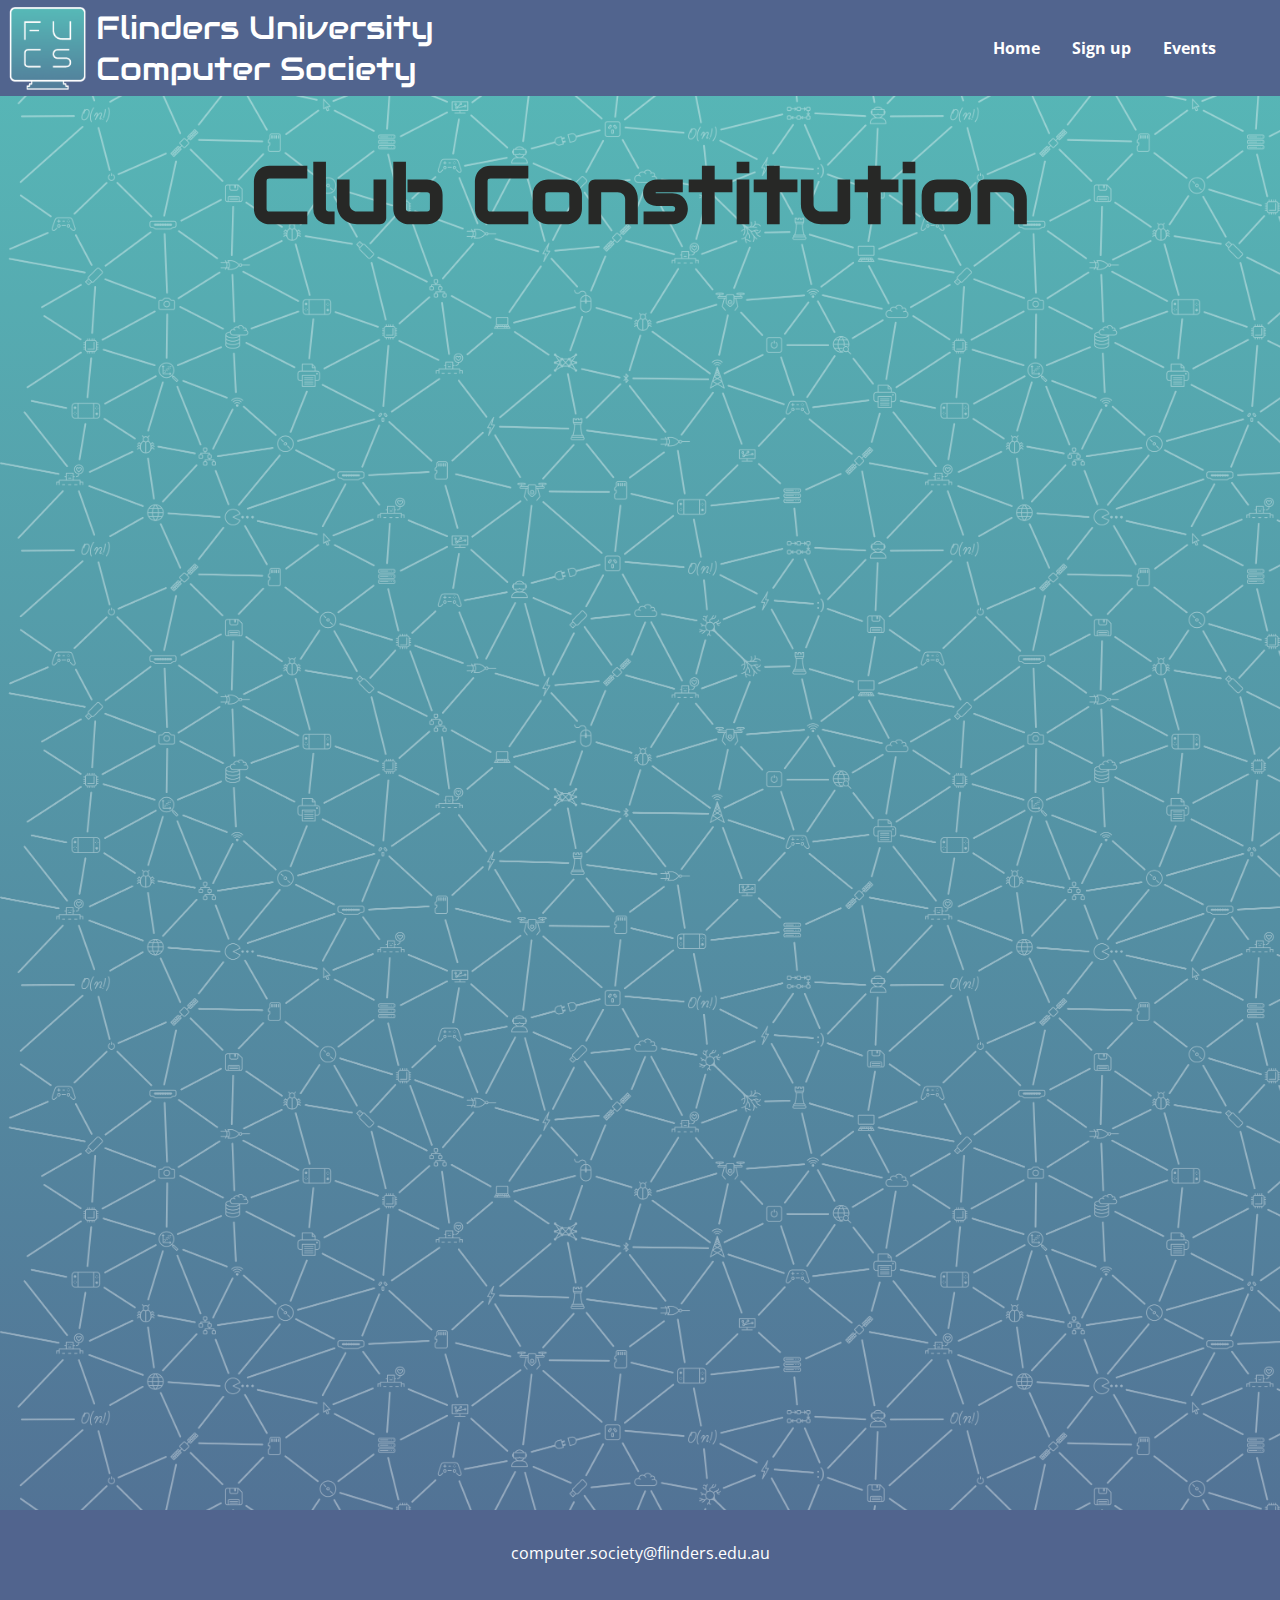
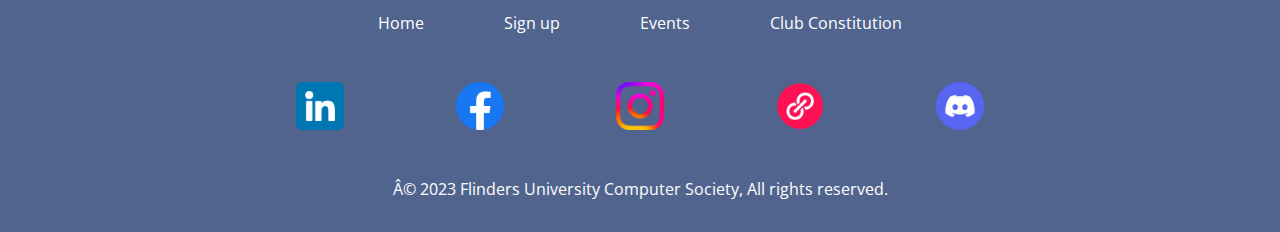
==== constitution.html @ ecf992c1 "initial commit" ====
<!DOCTYPE html>
<html>
    <head>
        <meta name="author" content="Karl Tilsner">
        <meta name="Flinders Computer Society" content="width = device-width", initial-scale = "1.0">
        <meta charset="UFT-8">
        
        <title>Flinders Computer Society</title>

        <link rel="shortcut icon" type="image/x-icon" href="favicon.ico" />
        <link rel="stylesheet" href="css/styles.css">
        <script src="js/index.js"></script>

        <link rel="preconnect" href="https://fonts.googleapis.com">
        <link rel="preconnect" href="https://fonts.gstatic.com" crossorigin>
        <link href="https://fonts.googleapis.com/css2?family=Open+Sans&display=swap" rel="stylesheet">
        <link href="https://fonts.googleapis.com/css2?family=Audiowide&display=swap" rel="stylesheet">
    </head>





    <body>
        <main>

            <div class="navbar">
                <div class="nav_item navbar_logo_container">
                    <img class="fucs_navbar_logo" src="images/logo.png"></img>
                    <div class="fucs_navbar_logo_text mobile_hide">Flinders University<br>Computer Society</div>
                </div>


                <!-- <div class="nav_item dropdown desktop_hide">
                    <div class="dropdown_trigger">
                        <img class="dropdown_icon" src="images/menu_burger.png">
                    </div>
                    
                    
                    <div class="dropdown_content">
                        <div class="nav_link"><a href="index.html"><h3>Home</h3></a></div>

                        <div class="nav_link"><a href="signup.html"><h3>Sign up</h3></a></div>
    
                        <div class="nav_link"><a href="events.html"><h3>Events</h3></a></div>
                    </div>
                </div> -->
                
                
                <div class="nav_item navbar_links">
                    <div class="nav_link"><a href="index.html"><div>Home</div></a></div>

                    <div class="nav_link"><a href="signup.html"><div>Sign up</div></a></div>

                    <div class="nav_link"><a href="events.html"><div>Events</div></a></div>
                </div>
            </div>






            <div class="centre_content_block">

                <div>
                    <p class="main_title">Club Constitution</p>
                </div>

                <div class="flexbox">
                    <iframe class="pdf_viewer" src="./pdf/FUCS Constitution 2022-11-22 ENACTED.pdf"></iframe>
                </div>

            </div>

            











            <div class="footer">
                <div class="footer_category_container">
                    


                    <div class="footer_category">
                        <div class="footer_title">
                            <p>computer.society@flinders.edu.au</p>
                        </div>
                    </div>



                    <div class="footer_category">
                        <a class="footer_item" href="index.html"><p>Home</p></a>
                        <a class="footer_item" href="signup.html"><p>Sign up</p></a>
                        <a class="footer_item" href="events.html"><p>Events</p></a>
                        <a class="footer_item" href="constitution.html"><p>Club Constitution</p></a>

                    </div>
    
    
    
                    <div class="footer_category">
                        <!-- <div class="footer_title mobile_hide">
                            <h2>Socials:</h2>
                        </div> -->
    
                        <div class="footer_item">
                            <a class="footer_item" href="https://www.linkedin.com/company/flinderscs/"><img class="footer_socials_icon" src="images/logo_linkedin.png">
                                <!-- <div class="mobile_hide">LinkedIn</div> -->
                            </a>
                        </div>
    
                        <div class="footer_item">
                            <a class="footer_item" href="https://www.facebook.com/FlindersCS"><img class="footer_socials_icon" src="images/logo_facebook.png">
                                <!-- <div class="mobile_hide">Facebook</div> -->
                            </a>
                        </div>
    
                        <div class="footer_item">
                            <a class="footer_item" href="https://www.instagram.com/flinderscs/"><img class="footer_socials_icon" src="images/logo_instagram.png">
                                <!-- <div class="mobile_hide">Instagram</div> -->
                            </a>
                        </div>
    
                        <div class="footer_item">
                            <a class="footer_item" href="https://direct.me/flinderscs"><img class="footer_socials_icon" src="images/logo_directme.png">
                                <!-- <div class="mobile_hide">Direct.me</div> -->
                            </a>
                        </div>
    
                        <div class="footer_item">
                            <a class="footer_item" href="https://discord.gg/bgnF5gBXxF"><img class="footer_socials_icon" src="images/logo_discord.png">
                                <!-- <div class="mobile_hide">Discord</div> -->
                            </a>
                        </div>
                    </div>
    
    
    
                    <div class="footer_category">
                        <div class="footer_title">
                            <p class="smalltext">© 2023 Flinders University Computer Society, All rights reserved.</p>
                        </div>
                    </div>



                </div>
            </div>


        </main>
    </body>
</html>
---- css/styles.css ----
:root {
    --colour-cyan: #5695a7;
    --colour-teal: #57bab8;
    --colour-purple: #524d84;
    --colour-white: #ffffff;
    --colour-hoodie-blue: #51648e;
    --colour-grey: #272826;
    --colour-lavender: #726394;
    --colour-orange: #f5856e;

    --colour-offwhite: #F5F5F5;

    --seperator-line: rgba(255, 255, 255, 0.25);


    --hover-opacity: 80%;
    --hover-transition: 100ms ease;
}

h2.fucs_navbar_logo_text {
    margin: 0;
    display: flex;
    align-items: center;
    justify-content: center;
}

body {
    z-index: -2;
    background-image: linear-gradient(180deg, var(--colour-teal), var(--colour-hoodie-blue));
    background-color: var(--colour-offwhite);
    margin: 0;
    min-height: 100vh;

    font-family: 'Open Sans';
    color: var(--colour-grey);
    font-size: 1rem;
}

main {
    position: relative;
    background-image: url(../images/NetworkPatternTransparent.png);
    min-height: 100vh;
    background-size: cover;
}

.smalltext {
    font-size: 1rem;
}

a {
    all: unset;
}

input {
    font-family: 'Open Sans';
    color: white;
    font-size: 1rem;
}

input[type="button"] {
    background-color: var(--colour-teal);
    border-width: 0;
    border-radius: 0.5rem;

    width: 10rem;
    height: 5rem;

    font-size: 1.5rem;
    font-weight: bold;

    transition: var(--hover-transition);
}

input[type="button"].button_special {
    background-color: var(--colour-orange);
    font-size: 2.5rem;
    width: 21rem;
}

/* input[type="submit"] {
    background-color: var(--colour-teal);
    border-width: 0;
    border-radius: 0.5rem;

    width: 10rem;
    height: 5rem;

    font-size: 1.5rem;

    transition: var(--hover-transition);
}

input[type="submit"].button_special {
    background-color: var(--colour-orange);
    width: 21rem;
    
} */

input:hover {
    cursor: pointer;
    opacity: var(--hover-opacity);
}





.navbar {
    display: flex;
    background-color: var(--colour-hoodie-blue);
    color: var(--colour-white);
}

.nav_item:first-child {
    margin-right: auto;
}

.nav_item:last-child {
    margin-right: 4rem;
}

.fucs_navbar_logo_text {
    font-size: 2rem;
    margin: auto;
}

.navbar_logo_container {
    display: flex;
    justify-content: center;
    margin: 0;
    pointer-events: none;
    font-family: 'Audiowide';
}

.fucs_navbar_logo {
    height: 6rem;
}

.navbar_links {
    display: flex;
    justify-content: center;
    align-items: center;
    gap: 2rem;
}

.nav_link {
    font-weight: bold;
    transition: var(--hover-transition);
}

.nav_link:hover {
    cursor: pointer;
    opacity: var(--hover-opacity);
}





.centre_content_block {
    min-height: -webkit-calc(100vh - 7rem);
    margin: auto;
    padding: 1rem;
    padding-bottom: 0;
}

.additional_content {
    background-color: var(--colour-purple);
    color: var(--colour-white);
    padding: 1rem;
    padding-bottom: 2rem;
    margin: 1rem;
    margin-top: 0;
    border-radius: 0.5rem;
}

.pdf_viewer {
    width: 75%;
    height: 75rem;
    margin: auto;
    border: none;
    padding: 1rem;
}

.main_title {
    margin: auto;
    margin-top: 2rem;
    margin-bottom: 2rem;
    font-size: 5rem;
    text-align: center;
    font-weight: 800;
    font-family: 'Audiowide';
}

.page_header {
    margin: auto;
    margin-top: 1rem;
    margin-bottom: 1rem;

    white-space: nowrap;

    text-align: center;
    pointer-events: none;
}

.homepage_club_desc {
    display: flex;
    flex-wrap: wrap;
    justify-content: center;
    width: 100%;
    margin: auto;
    text-align: justify;
    pointer-events: none;
    font-weight: 100;
}

.club_desc {
    margin: auto;
    width: 75%;

    margin-top: 1rem;
    padding-top: 1rem;
    border-top: var(--seperator-line) 1px solid;

    /* display: flex;
    flex-wrap: wrap;
    text-align: justify;
    justify-content: space-between; */
}

.grid {
    display: grid;
    grid-template-columns: repeat(2, 1fr);
    gap: 3rem;
}

.flexbox {
    display: flex;
    min-height: 100%;
    flex-wrap: wrap;
    gap: 1rem;
}

.flexboxNoWrap {
    display: flex;
    height: 100%;
    width: 100%;
    gap: 1rem;
}

.homepage_buttons {
    display: flex;
    flex-wrap: wrap;
    padding: 1rem;
    gap: 1rem;
    align-items: center;
    justify-content: center;
    align-content: flex-start;
    width: 25rem;
    margin: auto;
    margin-right: 0;
}

.computerman_container {
    max-height: 35rem;
    margin: auto;
    margin-bottom: 0;
    margin-left: 0;
}

.computerman_img {
    object-fit: cover;
    position: relative;
    width: 100%;
    height: 100%;
    max-height: 35rem;
    bottom: 0;
}




/* input[type="text"] {
    all: unset;

    color: #272826;

    border-radius: 0.5rem;
    background-color: var(--colour-white);
    padding: 0.5rem;
    width: 50%;

    transition: var(--hover-transition);
}

.sign_up_form {
    padding: 1rem;

    display: flex;
    flex-direction: column;

    align-items: center;
    gap: 1rem;
} */




.footer {
    background-color: var(--colour-hoodie-blue);
    padding: 1rem;
    color: var(--colour-white);
}

.footer_category_container {
    margin: auto;
    width: 75%;

    display: flex;
    flex-direction: column;
    justify-content: center;
    gap: 1rem;
}

.footer_category {
    display: flex;
    flex-wrap: wrap;
    justify-content: center;
    gap: 5rem;
}

.footer_title {
    display: flex;
    flex-direction: column;
    justify-content: center;
    align-items: center;
}

.footer_item {
    display: flex;
    flex-direction: column;
    justify-content: center;
    align-items: center;
    transition: var(--hover-transition);
}

.footer_item:hover {
    cursor: pointer;
    opacity: var(--hover-opacity);
}

.footer_socials_icon {
    width: 3rem;
    height: 3rem;   
    margin: 1rem;
}







::-webkit-scrollbar {
    width: 1rem;
}

::-webkit-scrollbar-track {
    background-image: linear-gradient(180deg, var(--colour-teal), var(--colour-hoodie-blue));
}

::-webkit-scrollbar-thumb {
    background: var(--colour-hoodie-blue);
    border-radius: 0.35rem; 
}

::-webkit-scrollbar-thumb:hover {
    background: var(--colour-purple); 
}









.desktop_hide {
    display: none;
}



@media only screen and (max-width: 1000px) {
    body {
        font-size: 200%;
    }

    .navbar {
        height: 8rem;
    }

    .fucs_navbar_logo {
        width: 8rem;
        height: 8rem;
    }

    .desktop_hide {
        display: block;
    }

    .mobile_hide {
        display: none;
    }

    .grid {
        grid-template-columns: repeat(1, 1fr);
    }

    .flexboxNoWrap {
        padding: 2rem;
        width: 90%;
        margin: auto;
        
    }

    .homepage_buttons {
        padding: 1rem;
        gap: 3rem;
        width: 100%;
        margin: auto;
    }

    input[type="button"] {
        background-color: var(--colour-teal);
        border-radius: 0.5rem;
    
        width: 20rem;
        height: 10rem;
    
        font-size: 3rem;
    
        transition: var(--hover-transition);
    }
    
    input[type="button"].button_special {
        background-color: var(--colour-orange);
        width: 20rem;
        height: 10rem;
    }



    .pdf_viewer {
        width: 90%;
        height: 50rem;
    }




    .dropdown {
        position: relative;
        display: inline-block;
        margin-right: 8rem;
        height: 8rem;
        
    }

    .dropdown_trigger:hover {
        cursor: pointer;
        opacity: var(--hover-opacity);
    }

    .dropdown_icon {
        width: 7rem;
        height: 7rem;
    }
    
    .dropdown_content {
        width: 15rem;
        display: none;
        position: absolute;
        background-color: var(--colour-white);
        z-index: 1;
        border-radius: 0.5rem;
    }
    
    .dropdown_content a {
        display: block;
        padding: 0.25rem 1rem;
        color: var(--colour-grey);
    }
    
    .dropdown:hover .dropdown_content {
        display: block;
    }

    .dropdown_trigger {
        height: 100%;
        width: 100%;
        
        transition: var(--hover-transition);
        display: flex;
        align-items: center;
        justify-content: center;
    }



    .footer_socials_icon {
        width: 6rem;
        height: 6rem;
    }

}



@media only screen and (max-width: 815px) {
    h2.fucs_navbar_logo_text {
        display: none;
    }
}
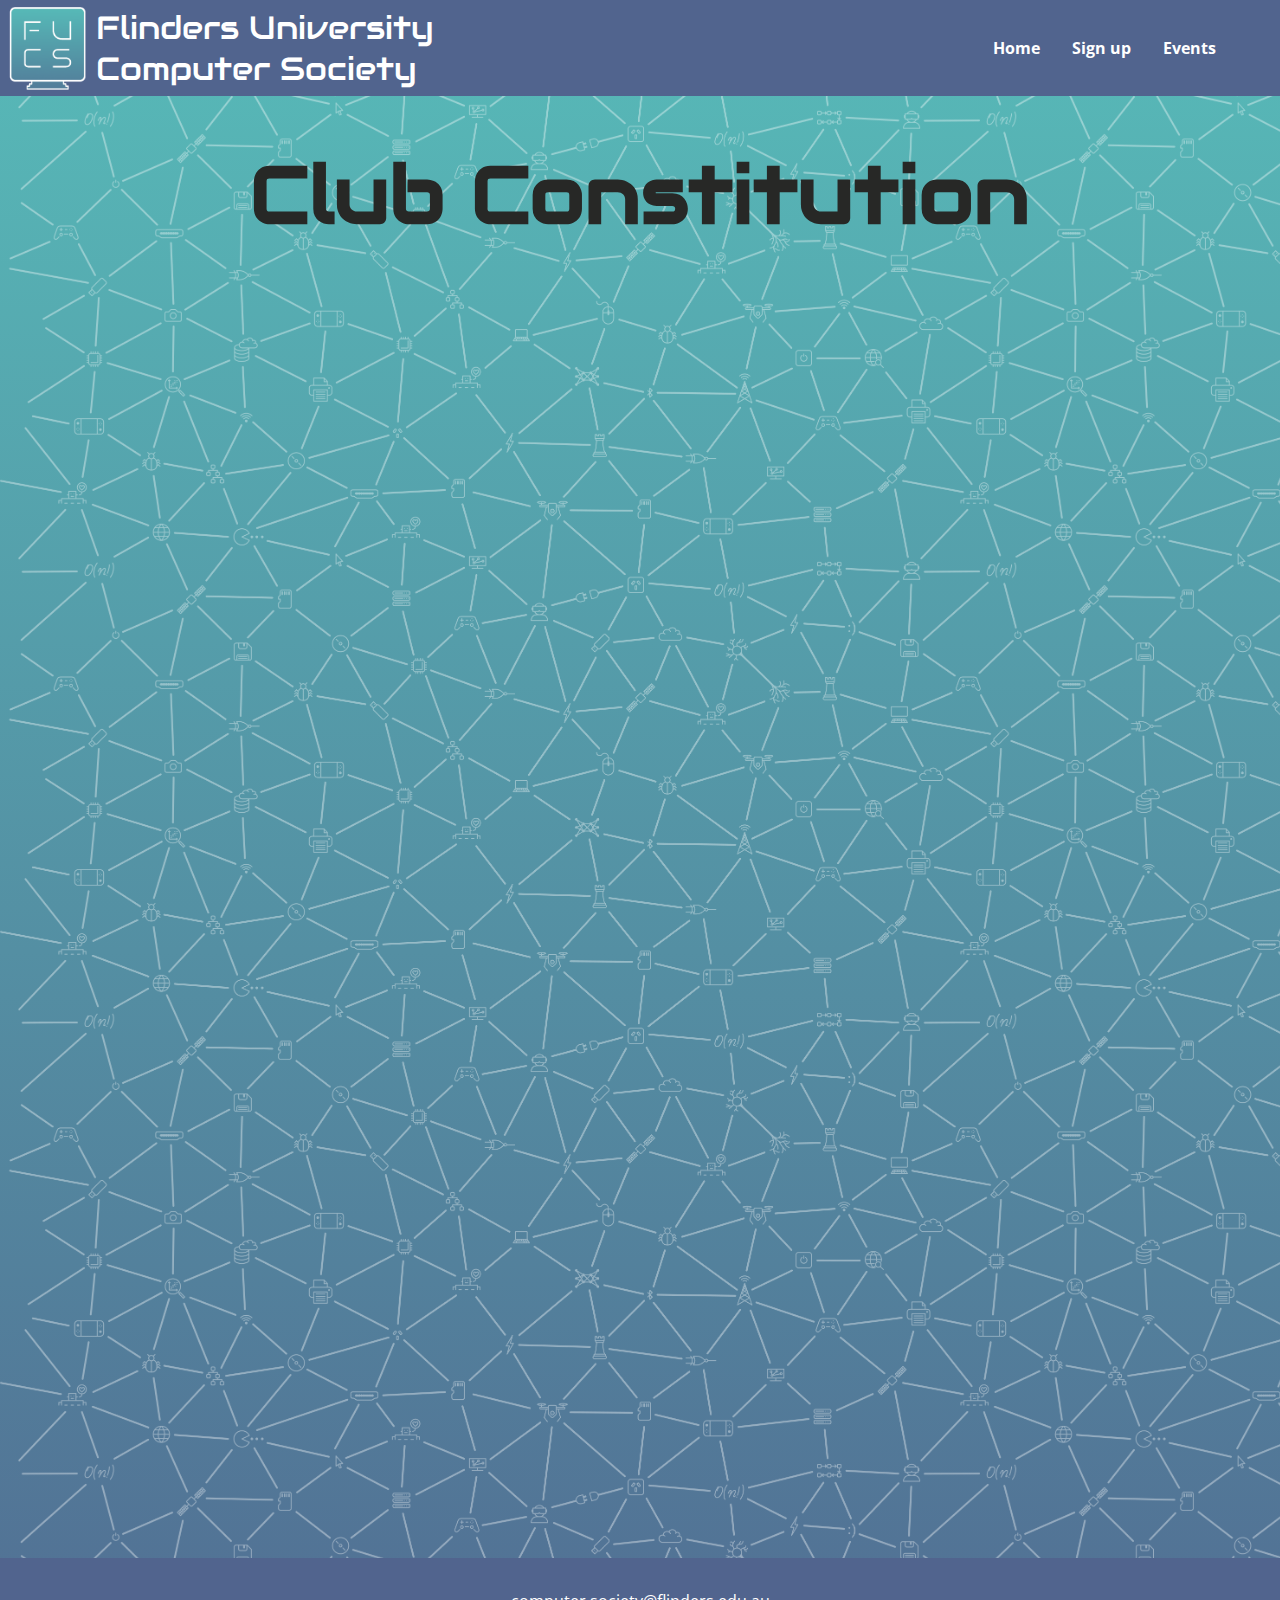
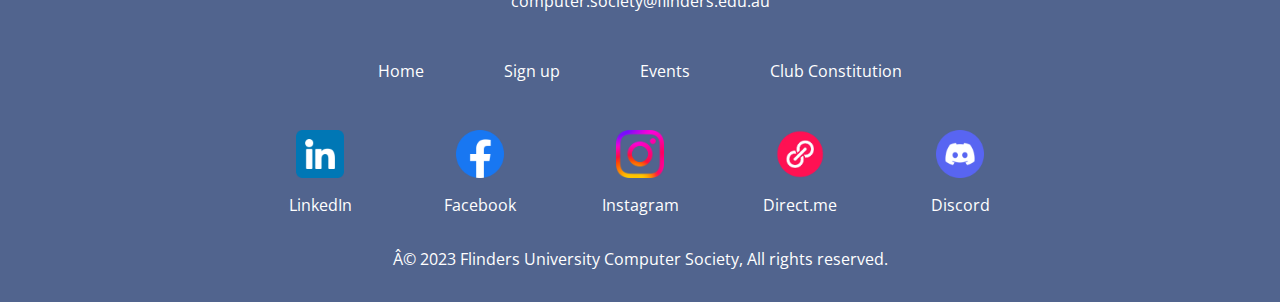
==== commit 131610c4: "Minor adjustments" ====
--- a/constitution.html
+++ b/constitution.html
@@ -88,15 +88,11 @@
             <div class="footer">
                 <div class="footer_category_container">
                     
-
-
                     <div class="footer_category">
                         <div class="footer_title">
                             <p>computer.society@flinders.edu.au</p>
                         </div>
                     </div>
-
-
 
                     <div class="footer_category">
                         <a class="footer_item" href="index.html"><p>Home</p></a>
@@ -106,53 +102,43 @@
 
                     </div>
     
-    
-    
-                    <div class="footer_category">
-                        <!-- <div class="footer_title mobile_hide">
-                            <h2>Socials:</h2>
-                        </div> -->
-    
+                    <div class="footer_category">   
                         <div class="footer_item">
                             <a class="footer_item" href="https://www.linkedin.com/company/flinderscs/"><img class="footer_socials_icon" src="images/logo_linkedin.png">
-                                <!-- <div class="mobile_hide">LinkedIn</div> -->
+                                <div class="mobile_hide">LinkedIn</div>
                             </a>
                         </div>
     
                         <div class="footer_item">
                             <a class="footer_item" href="https://www.facebook.com/FlindersCS"><img class="footer_socials_icon" src="images/logo_facebook.png">
-                                <!-- <div class="mobile_hide">Facebook</div> -->
+                                <div class="mobile_hide">Facebook</div>
                             </a>
                         </div>
     
                         <div class="footer_item">
                             <a class="footer_item" href="https://www.instagram.com/flinderscs/"><img class="footer_socials_icon" src="images/logo_instagram.png">
-                                <!-- <div class="mobile_hide">Instagram</div> -->
+                                <div class="mobile_hide">Instagram</div>
                             </a>
                         </div>
     
                         <div class="footer_item">
                             <a class="footer_item" href="https://direct.me/flinderscs"><img class="footer_socials_icon" src="images/logo_directme.png">
-                                <!-- <div class="mobile_hide">Direct.me</div> -->
+                                <div class="mobile_hide">Direct.me</div>
                             </a>
                         </div>
     
                         <div class="footer_item">
                             <a class="footer_item" href="https://discord.gg/bgnF5gBXxF"><img class="footer_socials_icon" src="images/logo_discord.png">
-                                <!-- <div class="mobile_hide">Discord</div> -->
+                                <div class="mobile_hide">Discord</div>
                             </a>
                         </div>
                     </div>
-    
-    
     
                     <div class="footer_category">
                         <div class="footer_title">
                             <p class="smalltext">© 2023 Flinders University Computer Society, All rights reserved.</p>
                         </div>
                     </div>
-
-
 
                 </div>
             </div>
--- a/css/styles.css
+++ b/css/styles.css
@@ -58,7 +58,7 @@
 }
 
 input[type="button"] {
-    background-color: var(--colour-teal);
+    background-color: var(--colour-hoodie-blue);
     border-width: 0;
     border-radius: 0.5rem;
 
@@ -175,11 +175,11 @@
 }
 
 .pdf_viewer {
-    width: 75%;
+    width: 60rem;
     height: 75rem;
     margin: auto;
     border: none;
-    padding: 1rem;
+    margin-bottom: 5rem;
 }
 
 .main_title {
@@ -280,6 +280,11 @@
 
 
 
+
+
+
+
+
 /* input[type="text"] {
     all: unset;
 
@@ -446,15 +451,16 @@
     
     input[type="button"].button_special {
         background-color: var(--colour-orange);
-        width: 20rem;
-        height: 10rem;
+        width: 75%;
+        height: 8rem;
+        font-size: 4rem;
+        border-radius: 50rem;
     }
 
 
 
     .pdf_viewer {
-        width: 90%;
-        height: 50rem;
+        width: 100%;
     }
 
 
@@ -514,6 +520,63 @@
         height: 6rem;
     }
 
+
+
+
+
+
+
+    .club_desc {
+        margin: auto;
+        width: 100%;
+    
+
+        margin-top: 1rem;
+        padding: 1rem;
+        padding-top: 1rem;
+        border-top: var(--seperator-line) 1px solid;
+
+    }
+
+
+
+
+
+
+
+
+
+    /* .computerman_container {
+        max-height: 30rem;
+        margin: auto;
+        margin-bottom: 0;
+        margin-left: 0;
+    } */
+    
+
+    .hero_mobile {
+        position: relative;
+        height: 60vh;
+        min-height: 60rem;
+        max-height: 80rem;
+        margin: 1rem;
+        margin-bottom: 0;
+    }
+    
+    .hero_mobile .computerman_img {
+        all: unset;
+        position: absolute;
+        width: 100%;
+        padding: 0;
+        bottom: 0;
+    }
+    
+    .hero_mobile .hero_mobile_button {
+        position: absolute;
+        width: 100%;
+        bottom: 0;
+        margin-bottom: 1rem;
+    }
 }
 
 
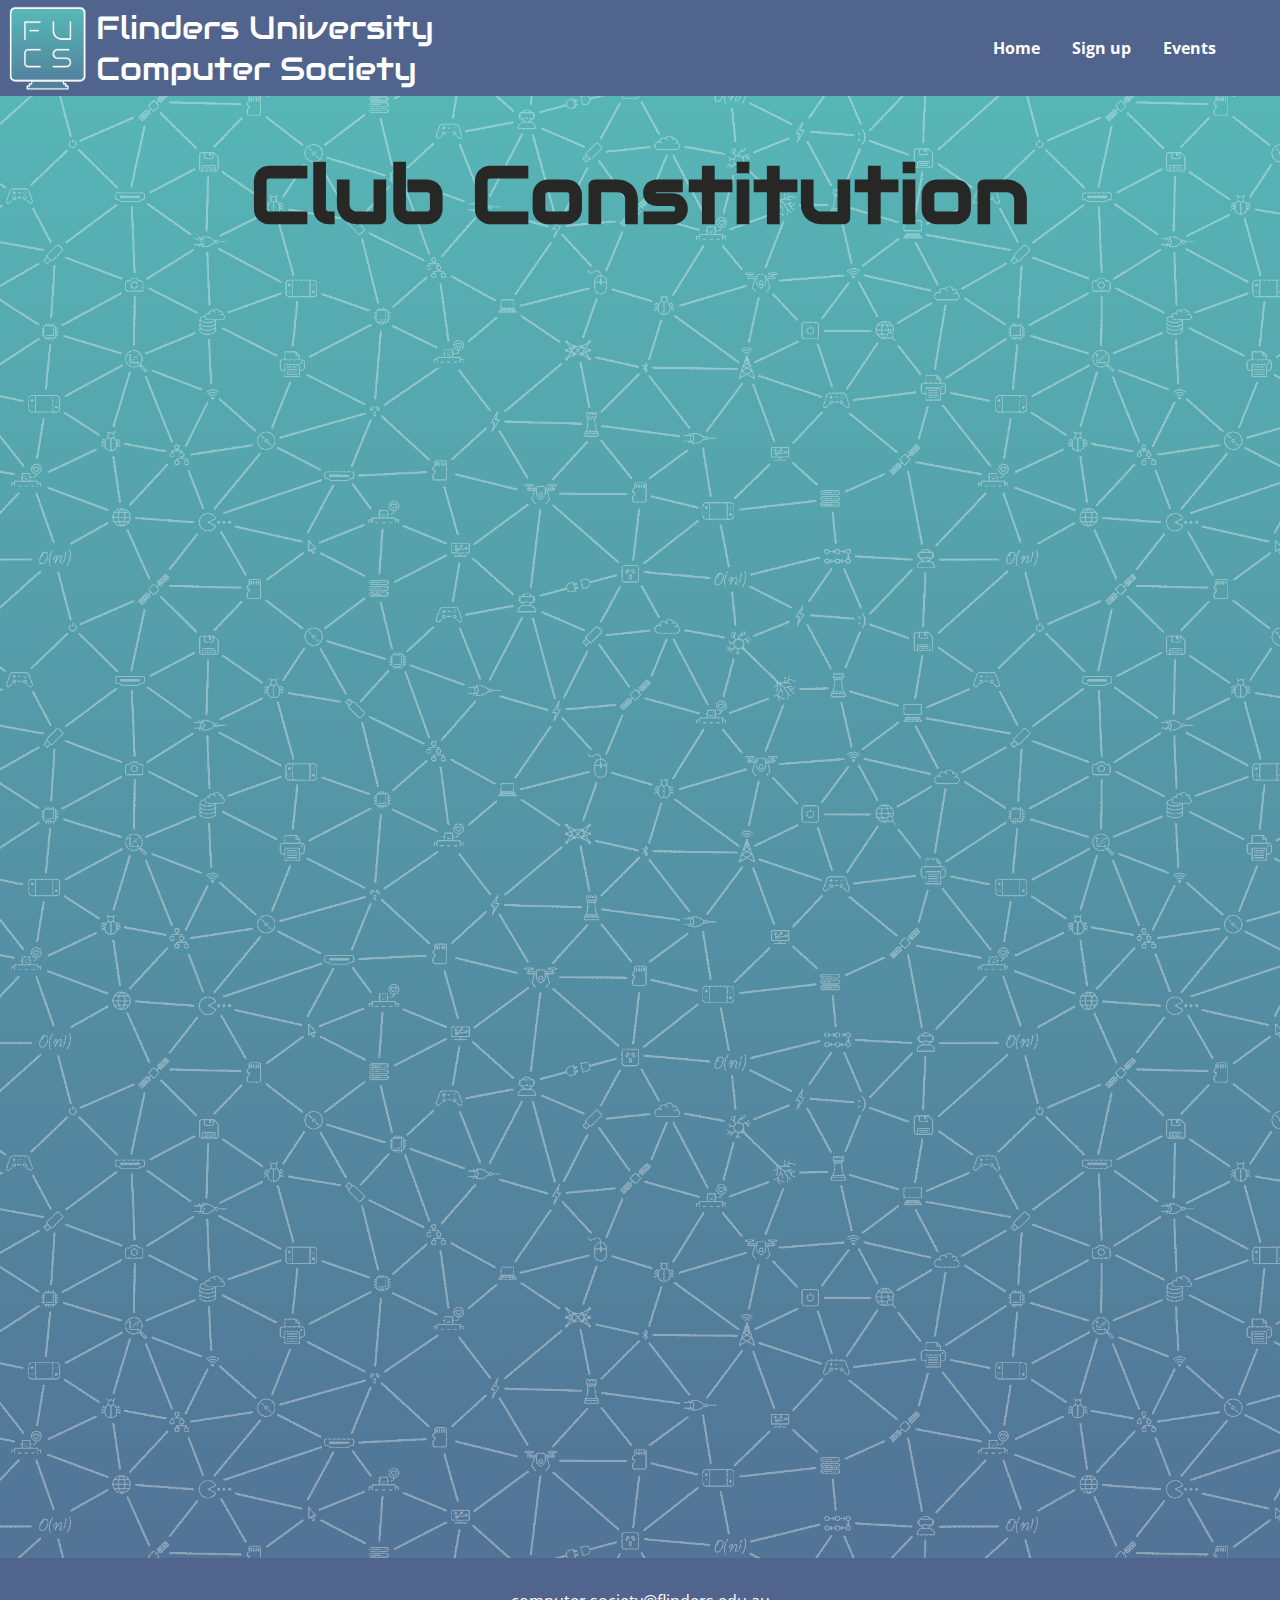
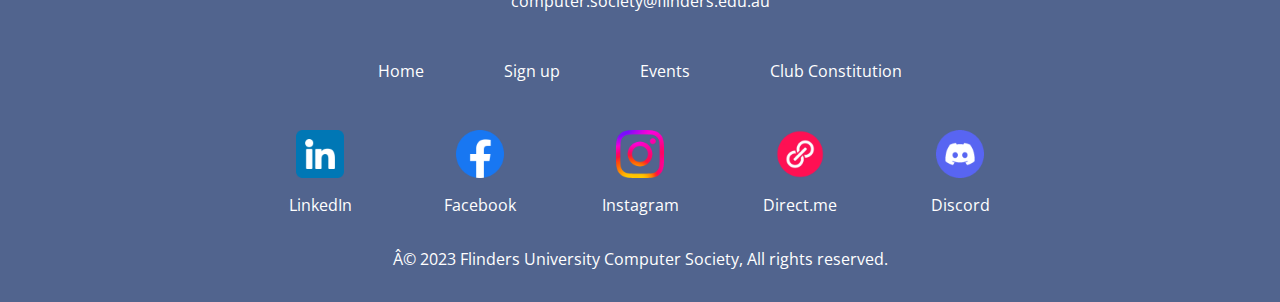
==== commit 4c58459a: "Compressed Images" ====
--- a/constitution.html
+++ b/constitution.html
@@ -24,38 +24,22 @@
     <body>
         <main>
 
-            <div class="navbar">
-                <div class="nav_item navbar_logo_container">
-                    <img class="fucs_navbar_logo" src="images/logo.png"></img>
-                    <div class="fucs_navbar_logo_text mobile_hide">Flinders University<br>Computer Society</div>
-                </div>
+            <div id="navbarContainer"></div>
 
+            <script>
+                const navbarContainer = document.getElementById('navbarContainer');
 
-                <!-- <div class="nav_item dropdown desktop_hide">
-                    <div class="dropdown_trigger">
-                        <img class="dropdown_icon" src="images/menu_burger.png">
-                    </div>
-                    
-                    
-                    <div class="dropdown_content">
-                        <div class="nav_link"><a href="index.html"><h3>Home</h3></a></div>
-
-                        <div class="nav_link"><a href="signup.html"><h3>Sign up</h3></a></div>
-    
-                        <div class="nav_link"><a href="events.html"><h3>Events</h3></a></div>
-                    </div>
-                </div> -->
-                
-                
-                <div class="nav_item navbar_links">
-                    <div class="nav_link"><a href="index.html"><div>Home</div></a></div>
-
-                    <div class="nav_link"><a href="signup.html"><div>Sign up</div></a></div>
-
-                    <div class="nav_link"><a href="events.html"><div>Events</div></a></div>
-                </div>
-            </div>
-
+                // Fetch the content of the navbar file
+                fetch('navbar.html')
+                    .then(response => response.text())
+                    .then(navbarContent => {
+                        // Insert the navbar content into the container
+                        navbarContainer.innerHTML = navbarContent;
+                    })
+                    .catch(error => {
+                        console.error('Error fetching navbar:', error);
+                    });
+            </script>
 
 
 
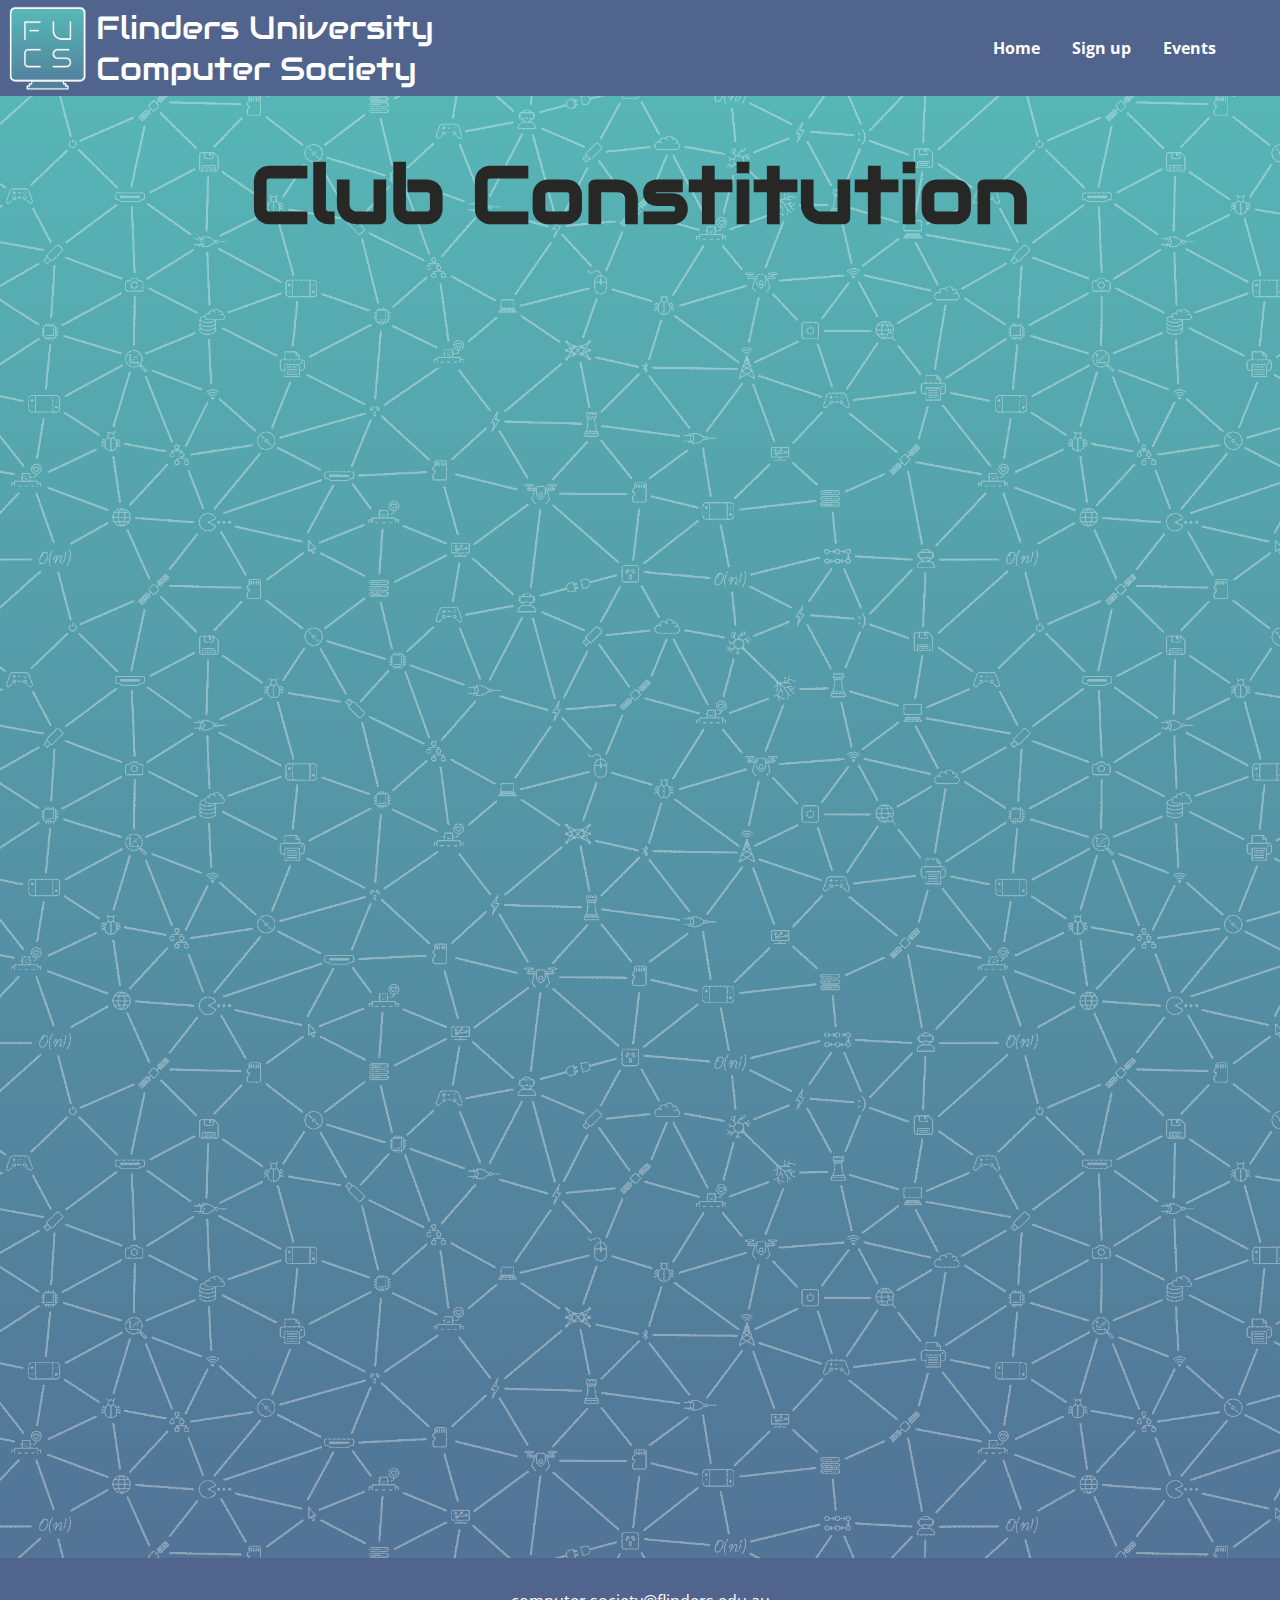
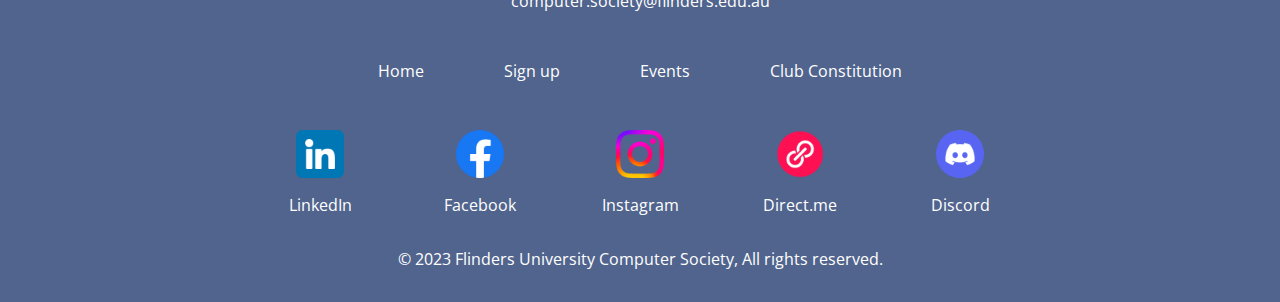
==== commit e5530850: "implemented reuseable navbar and footer" ====
--- a/constitution.html
+++ b/constitution.html
@@ -24,24 +24,7 @@
     <body>
         <main>
 
-            <div id="navbarContainer"></div>
-
-            <script>
-                const navbarContainer = document.getElementById('navbarContainer');
-
-                // Fetch the content of the navbar file
-                fetch('navbar.html')
-                    .then(response => response.text())
-                    .then(navbarContent => {
-                        // Insert the navbar content into the container
-                        navbarContainer.innerHTML = navbarContent;
-                    })
-                    .catch(error => {
-                        console.error('Error fetching navbar:', error);
-                    });
-            </script>
-
-
+            <div id="navbarContainer" style="display: none;"></div>
 
 
 
@@ -57,77 +40,36 @@
 
             </div>
 
-            
 
 
-
-
-
-
-
-
-
-
-
-            <div class="footer">
-                <div class="footer_category_container">
-                    
-                    <div class="footer_category">
-                        <div class="footer_title">
-                            <p>computer.society@flinders.edu.au</p>
-                        </div>
-                    </div>
-
-                    <div class="footer_category">
-                        <a class="footer_item" href="index.html"><p>Home</p></a>
-                        <a class="footer_item" href="signup.html"><p>Sign up</p></a>
-                        <a class="footer_item" href="events.html"><p>Events</p></a>
-                        <a class="footer_item" href="constitution.html"><p>Club Constitution</p></a>
-
-                    </div>
-    
-                    <div class="footer_category">   
-                        <div class="footer_item">
-                            <a class="footer_item" href="https://www.linkedin.com/company/flinderscs/"><img class="footer_socials_icon" src="images/logo_linkedin.png">
-                                <div class="mobile_hide">LinkedIn</div>
-                            </a>
-                        </div>
-    
-                        <div class="footer_item">
-                            <a class="footer_item" href="https://www.facebook.com/FlindersCS"><img class="footer_socials_icon" src="images/logo_facebook.png">
-                                <div class="mobile_hide">Facebook</div>
-                            </a>
-                        </div>
-    
-                        <div class="footer_item">
-                            <a class="footer_item" href="https://www.instagram.com/flinderscs/"><img class="footer_socials_icon" src="images/logo_instagram.png">
-                                <div class="mobile_hide">Instagram</div>
-                            </a>
-                        </div>
-    
-                        <div class="footer_item">
-                            <a class="footer_item" href="https://direct.me/flinderscs"><img class="footer_socials_icon" src="images/logo_directme.png">
-                                <div class="mobile_hide">Direct.me</div>
-                            </a>
-                        </div>
-    
-                        <div class="footer_item">
-                            <a class="footer_item" href="https://discord.gg/bgnF5gBXxF"><img class="footer_socials_icon" src="images/logo_discord.png">
-                                <div class="mobile_hide">Discord</div>
-                            </a>
-                        </div>
-                    </div>
-    
-                    <div class="footer_category">
-                        <div class="footer_title">
-                            <p class="smalltext">© 2023 Flinders University Computer Society, All rights reserved.</p>
-                        </div>
-                    </div>
-
-                </div>
-            </div>
-
+            <div id="footerContainer" style="display: none;"></div>
 
         </main>
+
+        <script>
+            async function loadContentAndScroll() {
+                const navbarContainer = document.getElementById('navbarContainer');
+                const footerContainer = document.getElementById('footerContainer');
+        
+                try {
+                    const navbarResponse = await fetch('navbar.html');
+                    const navbarContent = await navbarResponse.text();
+                    navbarContainer.style.display = 'block';
+                    navbarContainer.innerHTML = navbarContent;
+        
+                    const footerResponse = await fetch('footer.html');
+                    const footerContent = await footerResponse.text();
+                    footerContainer.style.display = 'block';
+                    footerContainer.innerHTML = footerContent;
+                } catch (error) {
+                    console.error('Error loading content:', error);
+                }
+        
+                window.scrollTo(0, 0);
+            }
+        
+            document.addEventListener('DOMContentLoaded', loadContentAndScroll);
+        </script>
+        
     </body>
 </html>